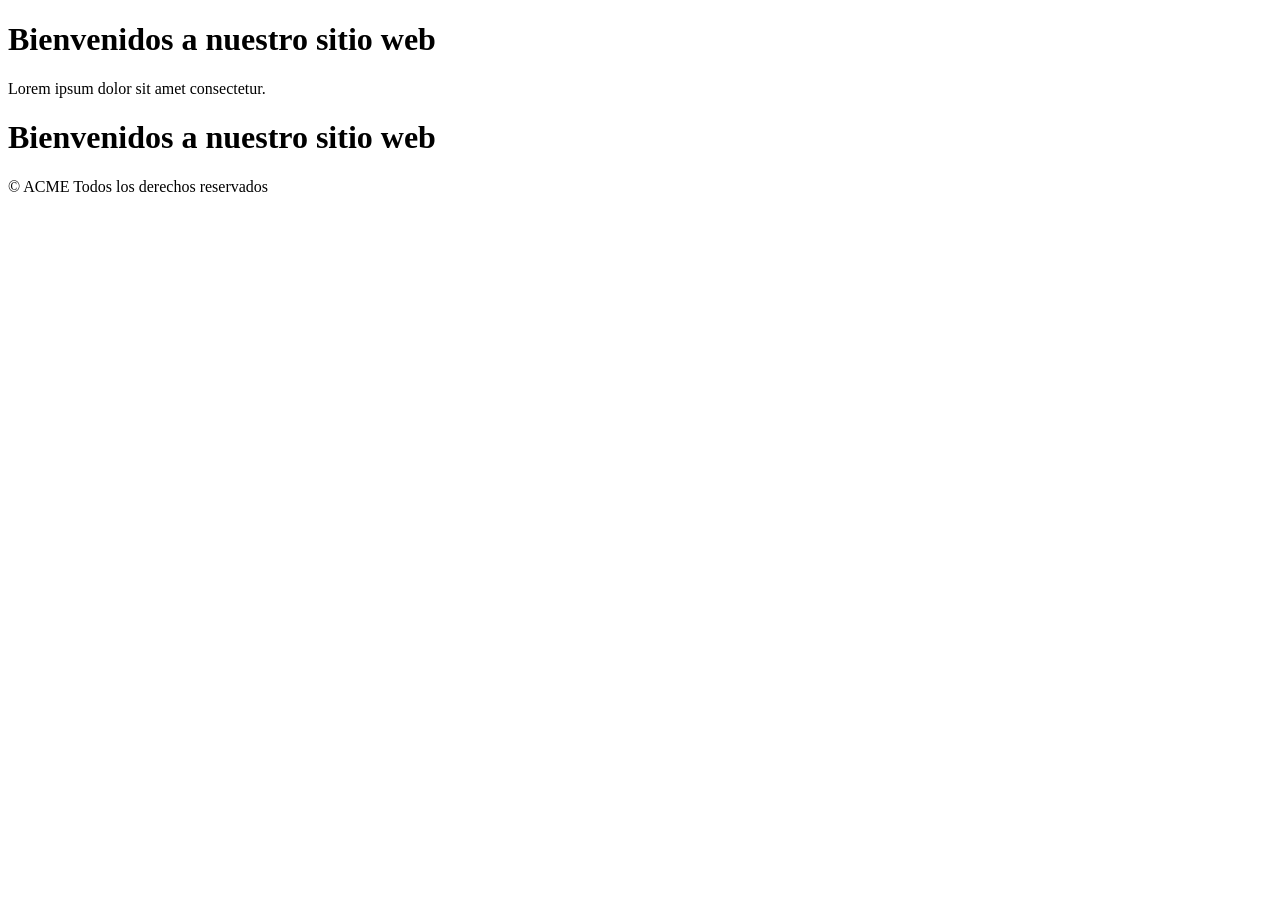
==== index.html @ 54110837 "final" ====
<!DOCTYPE html>
<html lang=”es”>
<head>
    <meta charset=”UTF-8”>
    <meta http-equiv=”X-UA-Compatible” content=”IE=edge”>
    <meta name=”viewport” content=”width=device-width, initial-scale=1.0”>
    <title>Ejemplo sitio web</title>
    <link rel=”stylesheet” href=”./css/styles.css”>
</head>
<body>
    <h1>Bienvenidos a nuestro sitio web</h1>
     <section>
        <p>Lorem ipsum dolor sit amet consectetur.</p>
     </section>
     <h1>Bienvenidos a nuestro sitio web</h1>
      <footer>
              <p>&copy; ACME Todos los derechos reservados</p>
      </footer>
    <script src=”./js/main.js”></script>
</body>
</html>
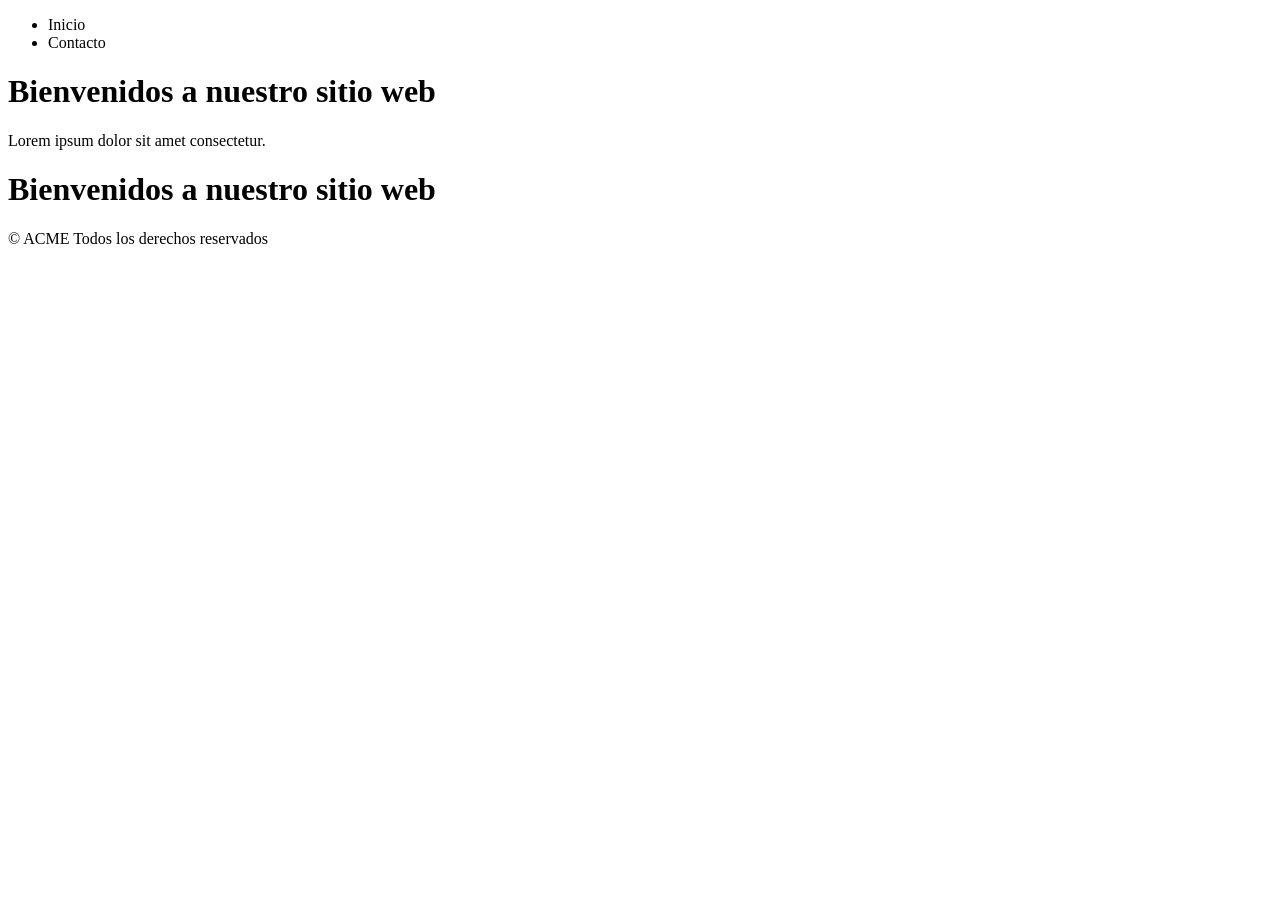
==== commit bebcbab0: "add header" ====
--- a/index.html
+++ b/index.html
@@ -8,6 +8,12 @@
     <link rel=”stylesheet” href=”./css/styles.css”>
 </head>
 <body>
+    <header>
+        <ul>
+            <li>Inicio</li>
+            <li>Contacto</li>
+        </ul>
+    </header>
     <h1>Bienvenidos a nuestro sitio web</h1>
      <section>
         <p>Lorem ipsum dolor sit amet consectetur.</p>
